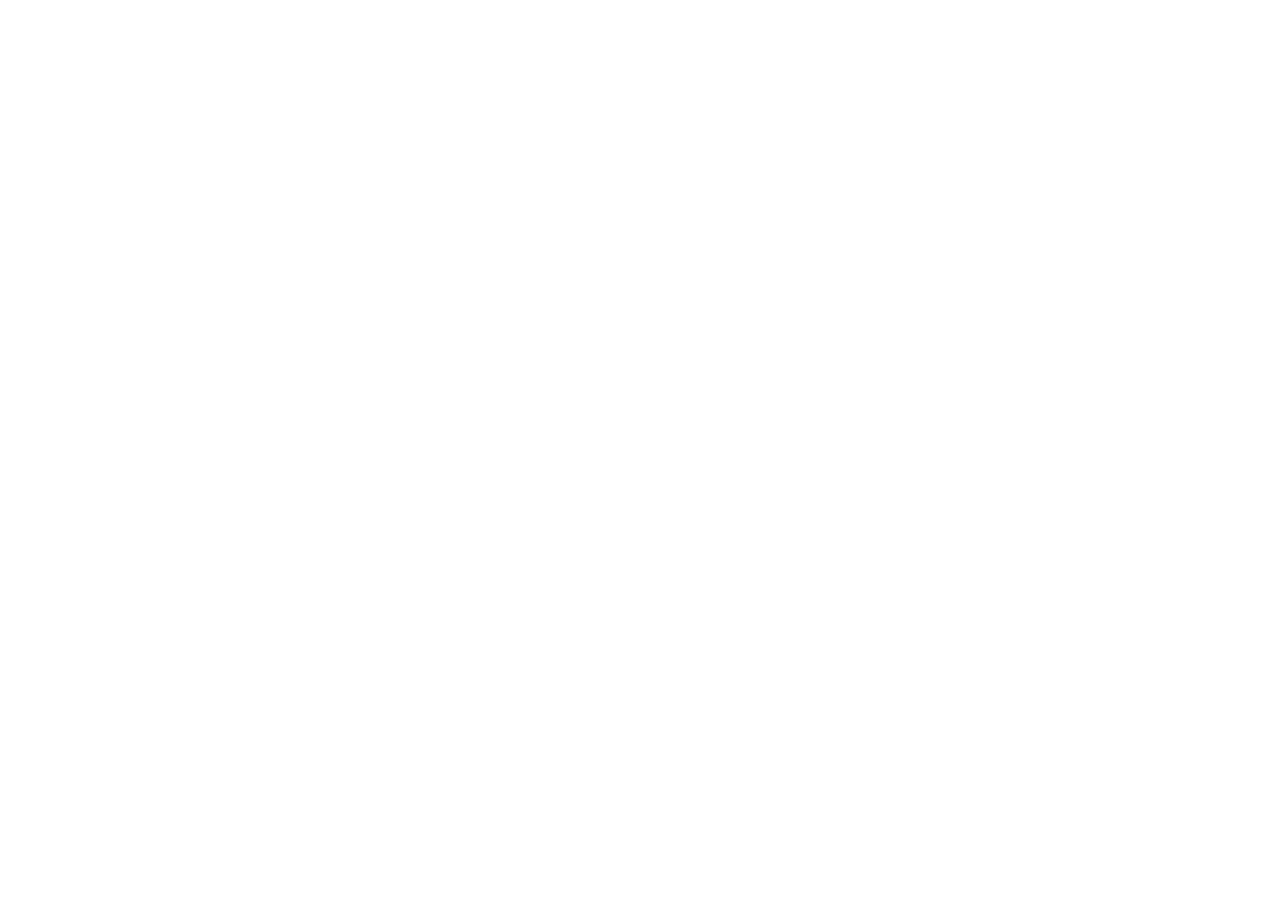
==== index.html @ 544795be "Pestañas base" ====
<!DOCTYPE html>
<html lang="en">
<head>
    <meta charset="UTF-8">
    <meta name="viewport" content="width=device-width, initial-scale=1.0">
    <title>GroundZero - Home</title>
</head>
<body>
    
</body>
</html>
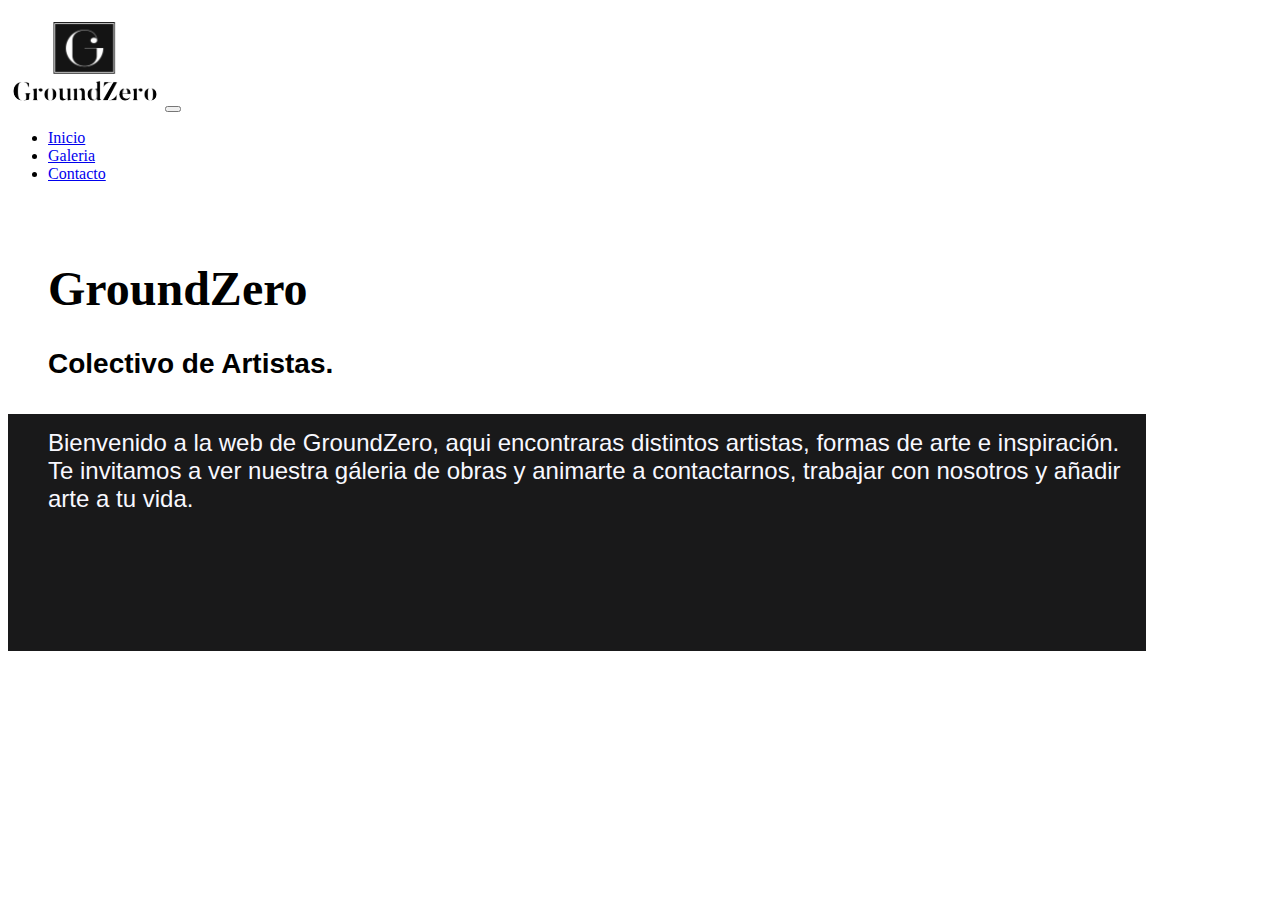
==== commit 42a85825: "Navegador base, imagenes y estilos base para el resto de la pag." ====
--- a/index.html
+++ b/index.html
@@ -4,8 +4,49 @@
     <meta charset="UTF-8">
     <meta name="viewport" content="width=device-width, initial-scale=1.0">
     <title>GroundZero - Home</title>
+    <link href="https://cdn.jsdelivr.net/npm/bootstrap@5.3.2/dist/css/bootstrap.min.css" rel="stylesheet" integrity="sha384-T3c6CoIi6uLrA9TneNEoa7RxnatzjcDSCmG1MXxSR1GAsXEV/Dwwykc2MPK8M2HN" crossorigin="anonymous">
+<link rel="stylesheet" href="CSS/style.css">
 </head>
+<header> 
+    <nav class="navbar navbar-expand-lg bg-body-tertiary">
+        <div class="container-fluid">
+          <a class="navbar-brand" href="index.html" ><img src="img/logo GZ.png"></a>
+          <button class="navbar-toggler" type="button" data-bs-toggle="collapse" data-bs-target="#navbarNav" aria-controls="navbarNav" aria-expanded="false" aria-label="Toggle navigation">
+            <span class="navbar-toggler-icon"></span>
+          </button>
+          <div class="collapse navbar-collapse" id="navbarNav">
+            <ul class="navbar-nav">
+              <li class="nav-item">
+                <a class="nav-link active" aria-current="page" href="index.html">Inicio</a>
+              </li>
+              <li class="nav-item">
+                <a class="nav-link" href="galeria.html">Galeria</a>
+              </li>
+              <li class="nav-item">
+                <a class="nav-link" href="contacto.html">Contacto</a>
+              </li>
+            
+            </ul>
+          </div>
+        </div>
+      </nav>
+</header>
 <body>
-    
+    <main class="cont">
+<div >
+    <h1 class="titulo">GroundZero</h1>
+    <h2 class="subtit">Colectivo de Artistas.</h2>
+<div class="bfondo">
+    <p class="textb">Bienvenido a la web de GroundZero, aqui encontraras distintos artistas, formas de arte e inspiración. <br>
+    Te invitamos a ver nuestra gáleria de obras y animarte a contactarnos, trabajar con nosotros y añadir arte a tu vida.</p>
+</div>    
+    <script src="https://cdn.jsdelivr.net/npm/bootstrap@5.3.2/dist/js/bootstrap.bundle.min.js" integrity="sha384-C6RzsynM9kWDrMNeT87bh95OGNyZPhcTNXj1NW7RuBCsyN/o0jlpcV8Qyq46cDfL" crossorigin="anonymous"></script>
+    <script src="https://cdn.jsdelivr.net/npm/@popperjs/core@2.11.8/dist/umd/popper.min.js" integrity="sha384-I7E8VVD/ismYTF4hNIPjVp/Zjvgyol6VFvRkX/vR+Vc4jQkC+hVqc2pM8ODewa9r" crossorigin="anonymous"></script>
+    <script src="https://cdn.jsdelivr.net/npm/bootstrap@5.3.2/dist/js/bootstrap.min.js" integrity="sha384-BBtl+eGJRgqQAUMxJ7pMwbEyER4l1g+O15P+16Ep7Q9Q+zqX6gSbd85u4mG4QzX+" crossorigin="anonymous"></script>
+</div>
+</main>
 </body>
+<footer>
+
+</footer>
 </html>--- a/CSS/style.css
+++ b/CSS/style.css
@@ -0,0 +1,43 @@
+h1.titulo{
+    font-family: Georgia, 'Times New Roman', Times, serif;
+    font-size: 48px;
+    font-weight: bold;
+    text-align: left;
+    padding-left: 40px;
+    padding-right: 15px;
+    padding-top: 30px;
+    
+}
+h2.subtit{
+    font-family: 'Gill Sans', 'Gill Sans MT', Calibri, 'Trebuchet MS', sans-serif;
+    font-size: 28px;
+    text-align: left;
+    padding-left: 40px;
+    padding-bottom: 10px;
+}
+
+div.bfondo{
+    height: 70%;
+    width: 90%;
+    background-color: #19191A;
+    
+}
+p.textb{
+    flex-wrap: wrap;
+    color: ghostwhite;
+    font-family: 'Gill Sans', 'Gill Sans MT', Calibri, 'Trebuchet MS', sans-serif;
+    font-size: 24px;
+    padding-left: 40px;
+    padding-right: 20px;
+    padding-top: 15px;
+    text-align: left;
+    vertical-align: middle;
+    flex-wrap: wrap;
+}
+
+main.cont{
+    display: flex;
+    flex-direction: row;
+    flex-wrap: wrap;
+
+}
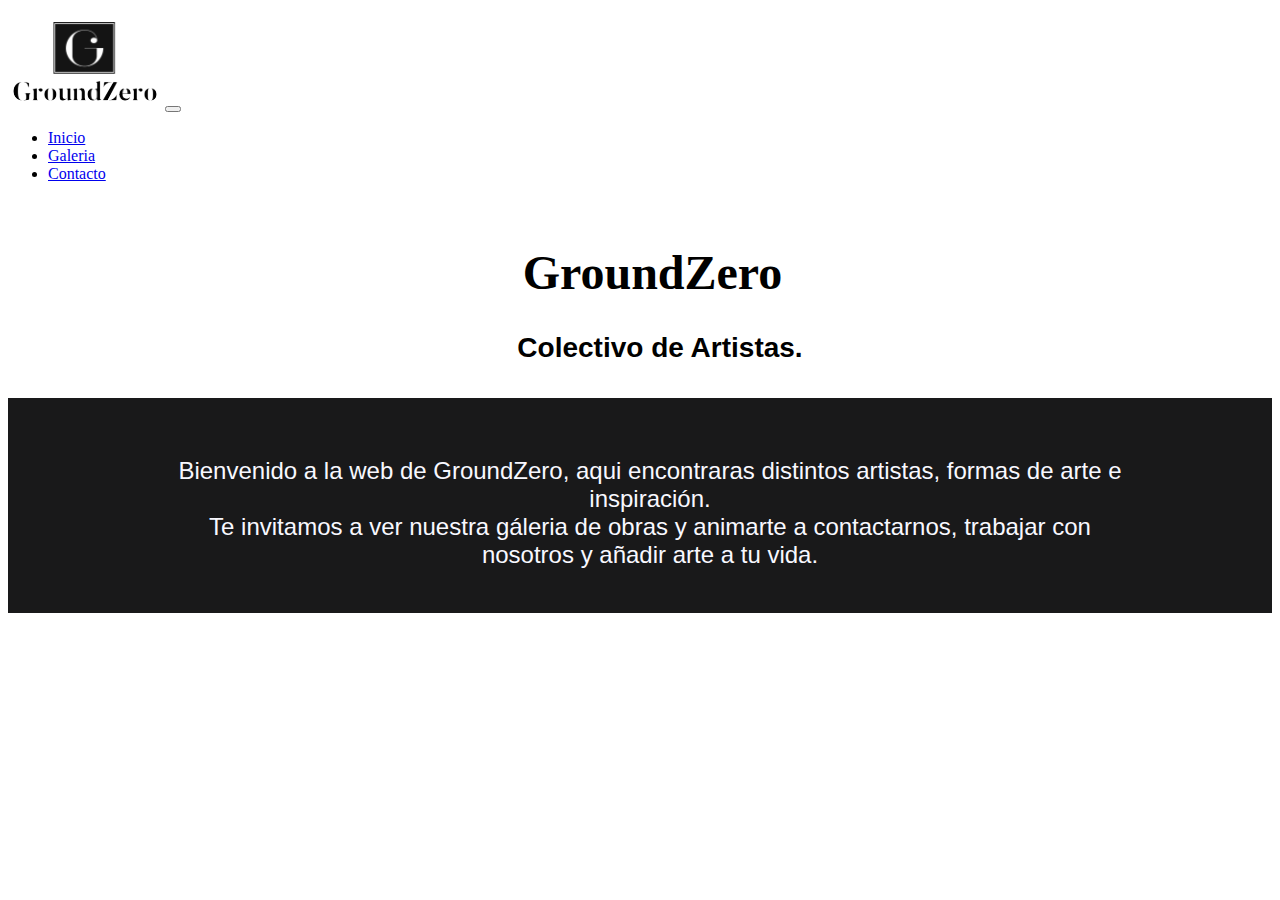
==== commit 24e9a468: "Galeria y formulacio de contacto a medio hacer" ====
--- a/index.html
+++ b/index.html
@@ -32,11 +32,11 @@
       </nav>
 </header>
 <body>
-    <main class="cont">
+    <main >
 <div >
     <h1 class="titulo">GroundZero</h1>
     <h2 class="subtit">Colectivo de Artistas.</h2>
-<div class="bfondo">
+<div class="central">
     <p class="textb">Bienvenido a la web de GroundZero, aqui encontraras distintos artistas, formas de arte e inspiración. <br>
     Te invitamos a ver nuestra gáleria de obras y animarte a contactarnos, trabajar con nosotros y añadir arte a tu vida.</p>
 </div>    
--- a/CSS/style.css
+++ b/CSS/style.css
@@ -2,7 +2,7 @@
     font-family: Georgia, 'Times New Roman', Times, serif;
     font-size: 48px;
     font-weight: bold;
-    text-align: left;
+    text-align: center;
     padding-left: 40px;
     padding-right: 15px;
     padding-top: 30px;
@@ -11,15 +11,17 @@
 h2.subtit{
     font-family: 'Gill Sans', 'Gill Sans MT', Calibri, 'Trebuchet MS', sans-serif;
     font-size: 28px;
-    text-align: left;
+    text-align: center;
     padding-left: 40px;
     padding-bottom: 10px;
 }
 
 div.bfondo{
-    height: 70%;
-    width: 90%;
+  
     background-color: #19191A;
+    align-items: center;
+    align-content: center;
+    border-bottom: ghostwhite;
     
 }
 p.textb{
@@ -30,7 +32,7 @@
     padding-left: 40px;
     padding-right: 20px;
     padding-top: 15px;
-    text-align: left;
+    text-align: center;
     vertical-align: middle;
     flex-wrap: wrap;
 }
@@ -41,3 +43,13 @@
     flex-wrap: wrap;
 
 }
+
+div.central{
+    align-items: center;
+    align-content: center;
+    padding-top: 20px;
+    padding-bottom: 20px;
+    padding-left: 10%;
+    padding-right: 10%;
+    background-color: #19191A;
+}
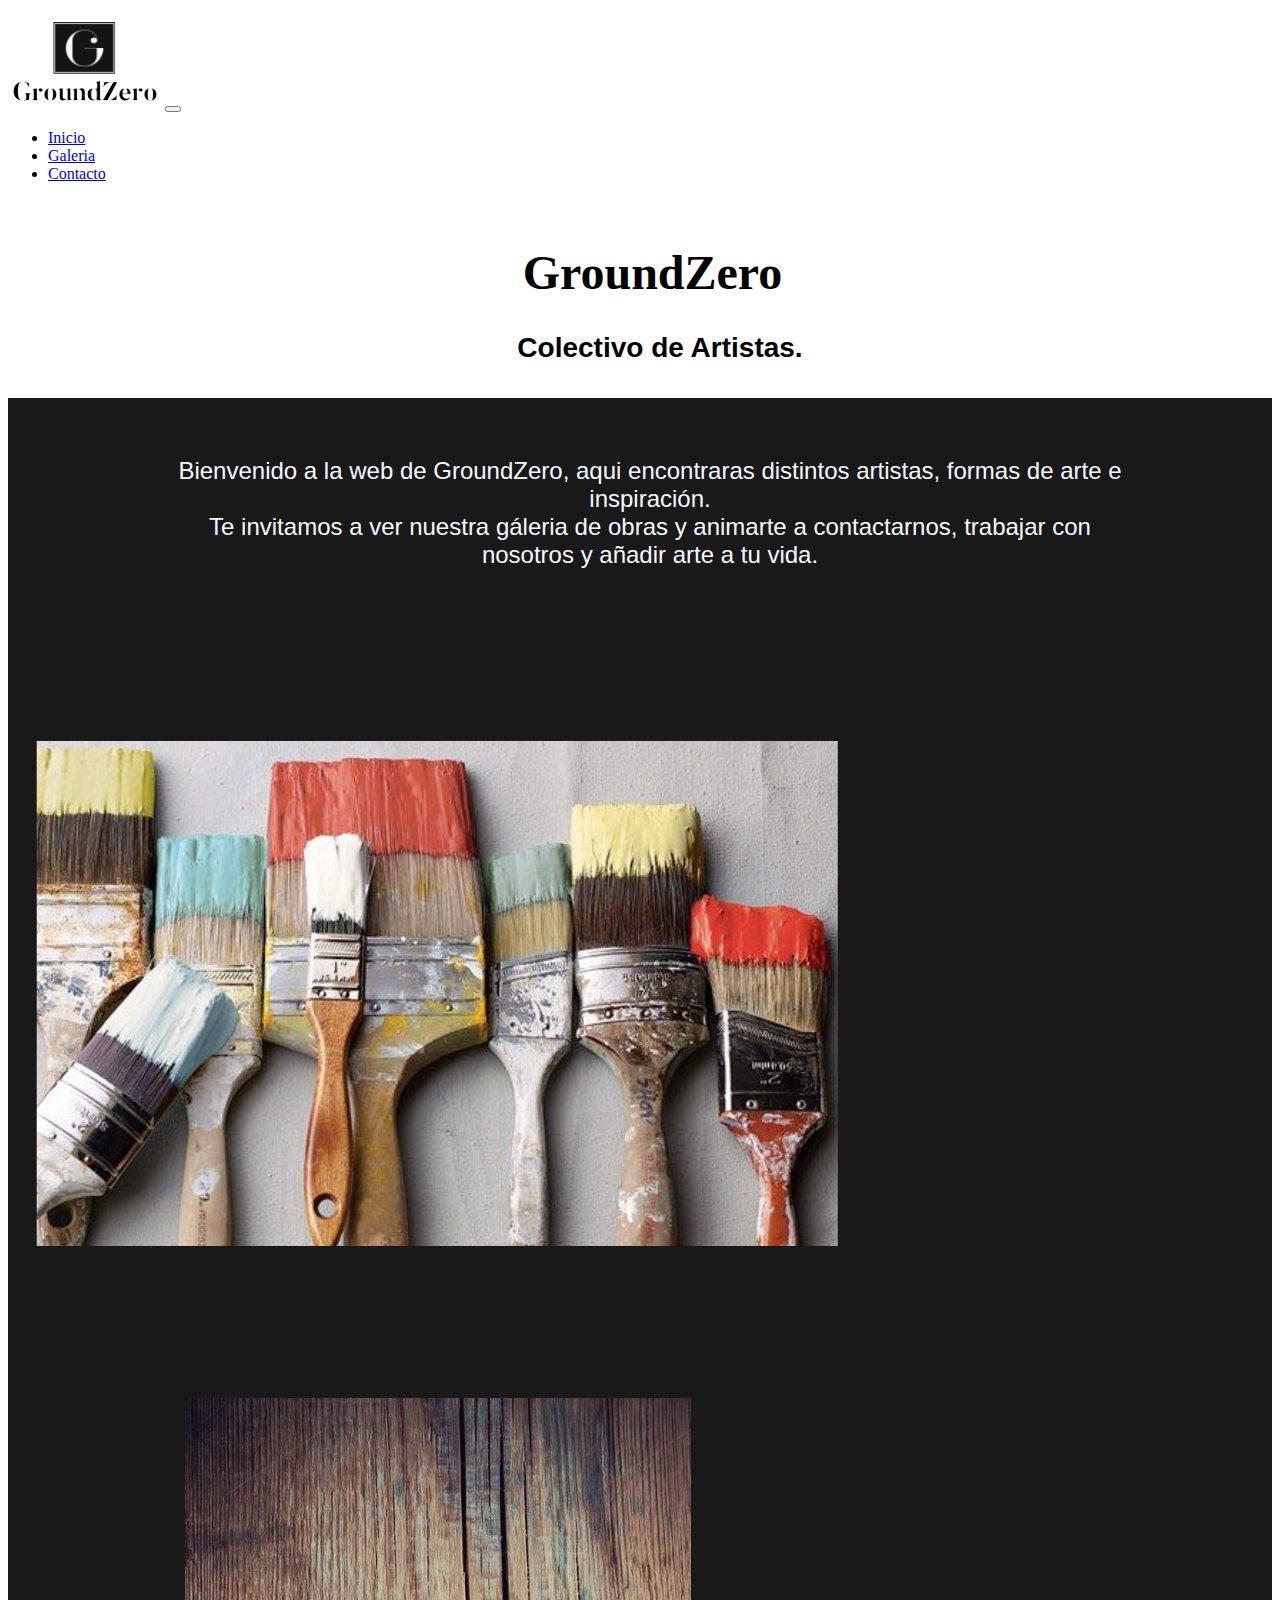
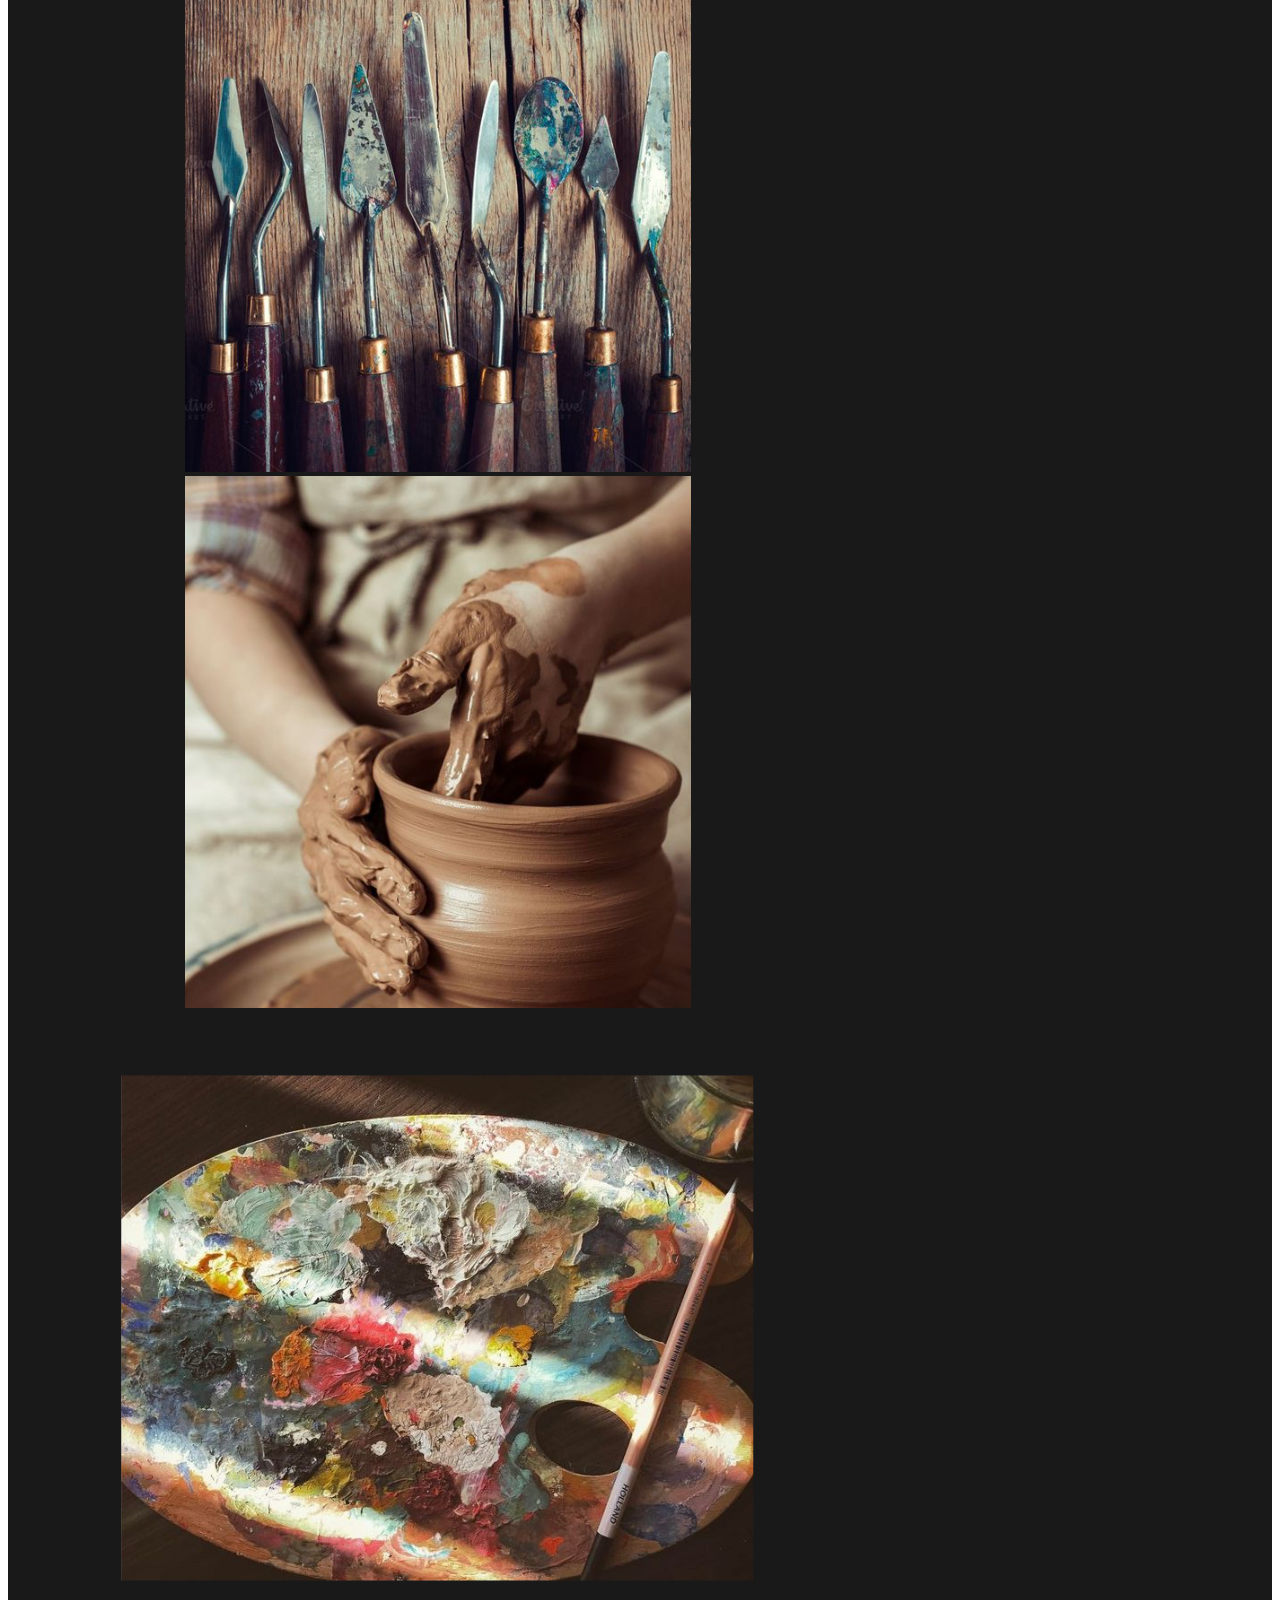
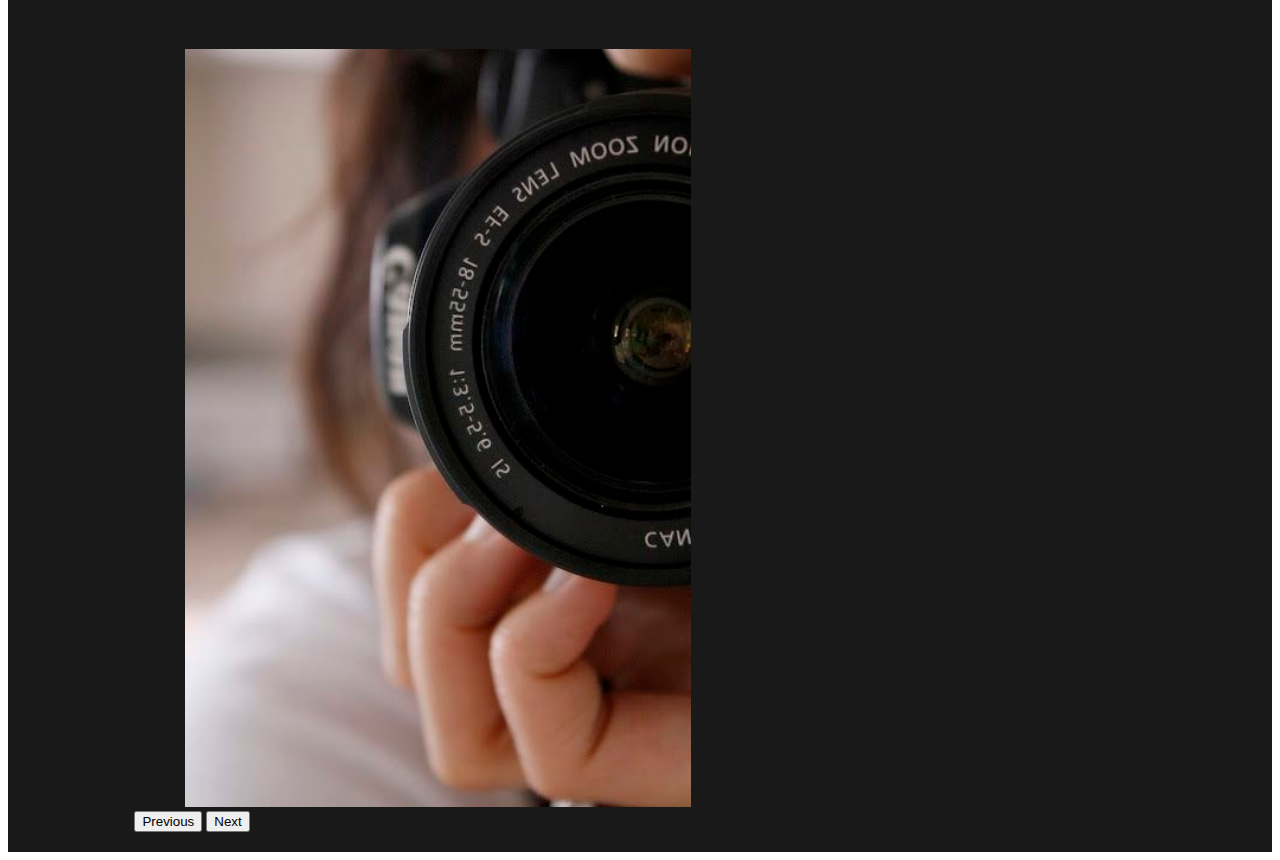
==== commit 8568ea88: "actualizaciones de galeria, carousel / falta loggin, verificador de loggin y ventana emergente" ====
--- a/index.html
+++ b/index.html
@@ -39,10 +39,43 @@
 <div class="central">
     <p class="textb">Bienvenido a la web de GroundZero, aqui encontraras distintos artistas, formas de arte e inspiración. <br>
     Te invitamos a ver nuestra gáleria de obras y animarte a contactarnos, trabajar con nosotros y añadir arte a tu vida.</p>
-</div>    
-    <script src="https://cdn.jsdelivr.net/npm/bootstrap@5.3.2/dist/js/bootstrap.bundle.min.js" integrity="sha384-C6RzsynM9kWDrMNeT87bh95OGNyZPhcTNXj1NW7RuBCsyN/o0jlpcV8Qyq46cDfL" crossorigin="anonymous"></script>
-    <script src="https://cdn.jsdelivr.net/npm/@popperjs/core@2.11.8/dist/umd/popper.min.js" integrity="sha384-I7E8VVD/ismYTF4hNIPjVp/Zjvgyol6VFvRkX/vR+Vc4jQkC+hVqc2pM8ODewa9r" crossorigin="anonymous"></script>
-    <script src="https://cdn.jsdelivr.net/npm/bootstrap@5.3.2/dist/js/bootstrap.min.js" integrity="sha384-BBtl+eGJRgqQAUMxJ7pMwbEyER4l1g+O15P+16Ep7Q9Q+zqX6gSbd85u4mG4QzX+" crossorigin="anonymous"></script>
+<!--Carousel-->
+<div>
+    <div id="carouselExampleAutoplaying" class="carousel slide" data-bs-ride="carousel">
+      <div class="carousel-inner">
+        <div class="carousel-item active">
+          <img src="img/brochas.jpg" class="d-block carousel-img mx-auto" style="transform: rotate(-90deg);" alt="Brochas">
+        </div>
+        <div class="carousel-item">
+          <img src="img/espaculas.jpg" class="d-block carousel-img mx-auto" alt="espatulas" >
+        </div>
+        <div class="carousel-item">
+          <img src="img/greda.jpg" class="d-block carousel-img mx-auto" alt="greda">
+        </div>
+        <div class="carousel-item">
+          <img src="img/paleta.jpg" class="d-block mx-auto carousel-img" alt="paleta" style="transform: rotate(-90deg);">
+        </div>
+        <div class="carousel-item">
+          <img src="img/ph.jpg" class="d-block mx-auto carousel-img" alt="camara";>
+        </div>
+      </div>
+      <button class="carousel-control-prev" type="button" data-bs-target="#carouselExampleAutoplaying" data-bs-slide="prev">
+        <span class="carousel-control-prev-icon" aria-hidden="true"></span>
+        <span class="visually-hidden">Previous</span>
+      </button>
+      <button class="carousel-control-next" type="button" data-bs-target="#carouselExampleAutoplaying" data-bs-slide="next">
+        <span class="carousel-control-next-icon" aria-hidden="true"></span>
+        <span class="visually-hidden">Next</span>
+      </button>
+    </div>
+  </div>
+  
+ <!-- Scripts Boostrap-->
+  </div>    
+      <script src="https://cdn.jsdelivr.net/npm/bootstrap@5.3.2/dist/js/bootstrap.bundle.min.js" integrity="sha384-C6RzsynM9kWDrMNeT87bh95OGNyZPhcTNXj1NW7RuBCsyN/o0jlpcV8Qyq46cDfL" crossorigin="anonymous"></script>
+      <script src="https://cdn.jsdelivr.net/npm/@popperjs/core@2.11.8/dist/umd/popper.min.js" integrity="sha384-I7E8VVD/ismYTF4hNIPjVp/Zjvgyol6VFvRkX/vR+Vc4jQkC+hVqc2pM8ODewa9r" crossorigin="anonymous"></script>
+      <script src="https://cdn.jsdelivr.net/npm/bootstrap@5.3.2/dist/js/bootstrap.min.js" integrity="sha384-BBtl+eGJRgqQAUMxJ7pMwbEyER4l1g+O15P+16Ep7Q9Q+zqX6gSbd85u4mG4QzX+" crossorigin="anonymous"></script>
+  </div>
 </div>
 </main>
 </body>
--- a/CSS/style.css
+++ b/CSS/style.css
@@ -53,3 +53,16 @@
     padding-right: 10%;
     background-color: #19191A;
 }
+
+.carousel-img{
+    padding: 0 5% 0 5%;
+    width: 50%;
+    height:100%;
+}
+
+.carousel-box{
+    background-color: #8a8a8a;
+    width: 100%;
+    padding: 0;
+    margin: 0;
+}
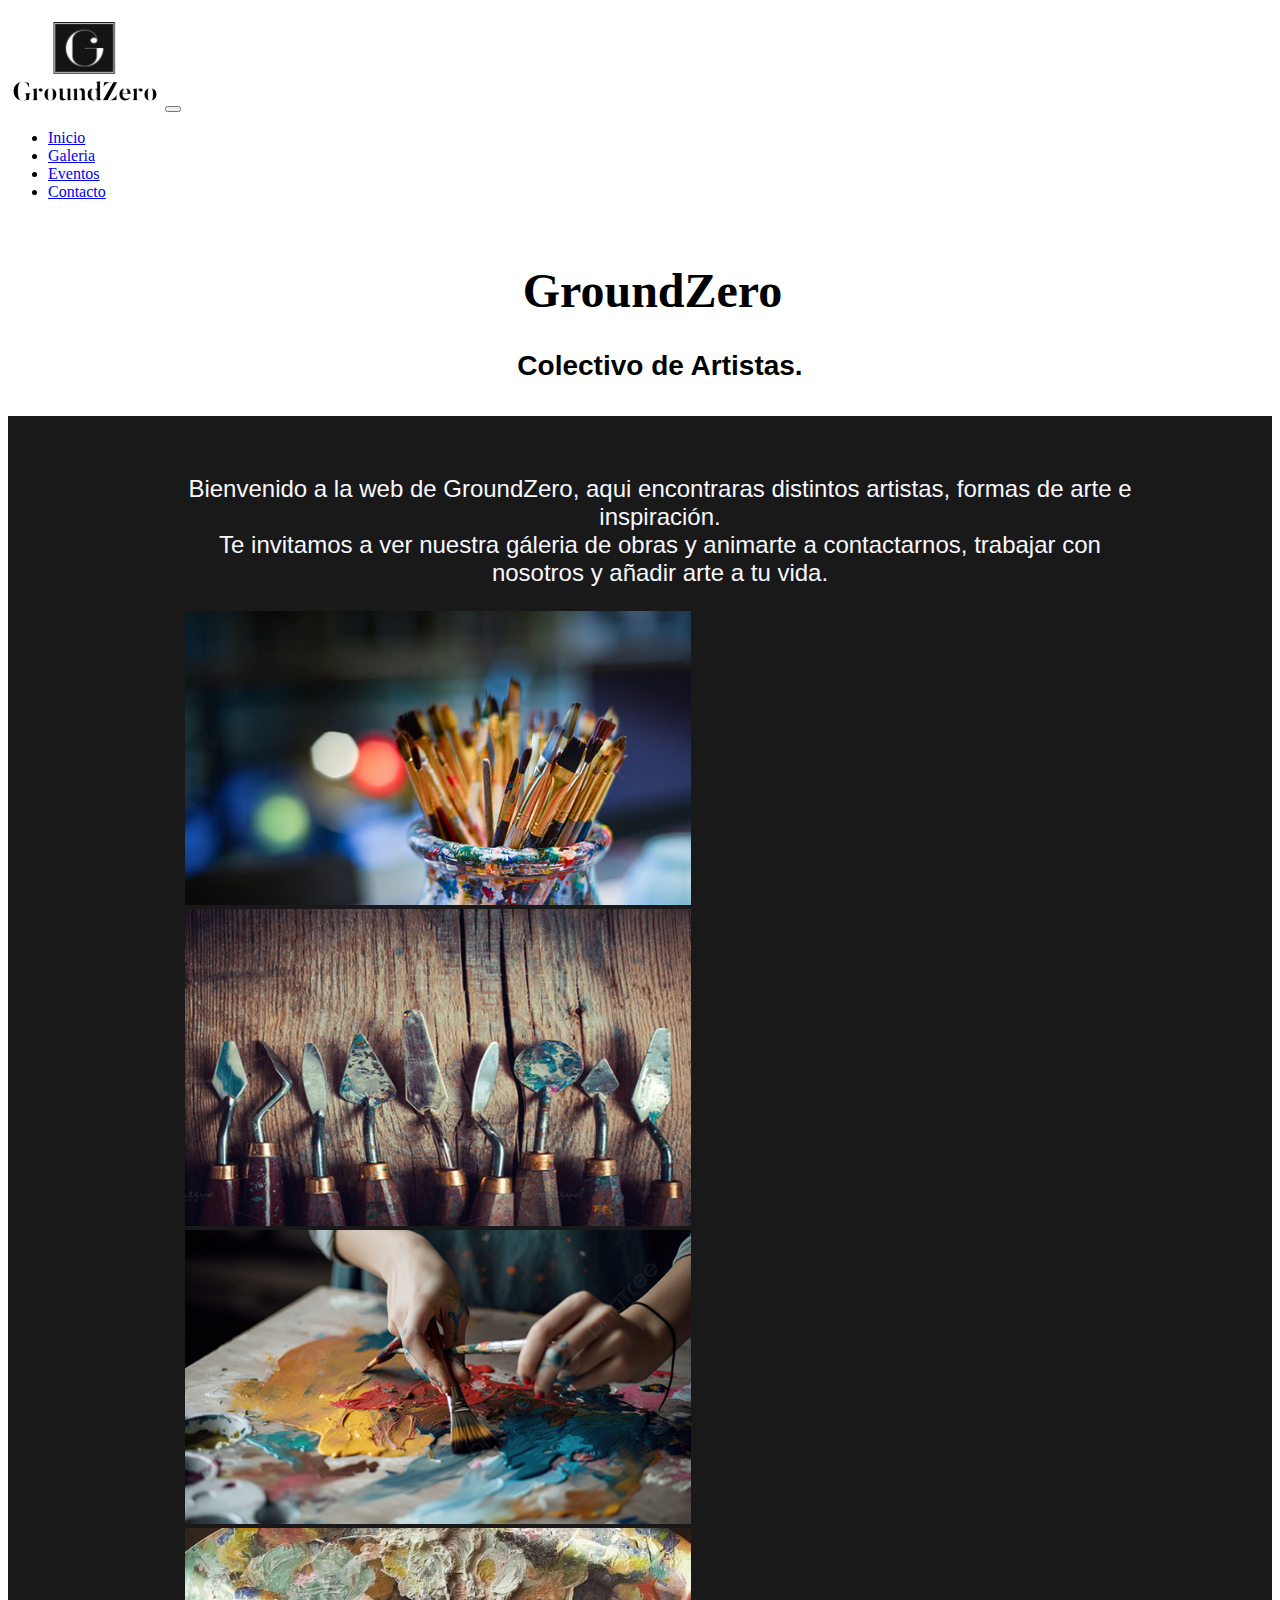
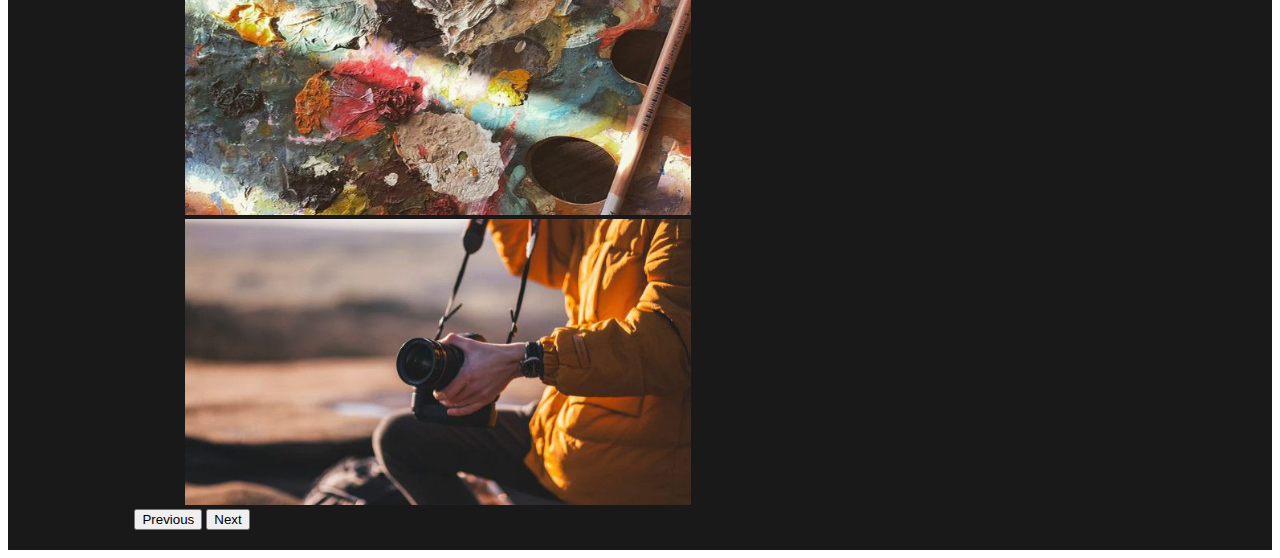
==== commit 6ef7f65f: "Correccion de galeria y carrusel, pestaña de eventos y login añadidas, login no desarrollado" ====
--- a/index.html
+++ b/index.html
@@ -22,6 +22,10 @@
               <li class="nav-item">
                 <a class="nav-link" href="galeria.html">Galeria</a>
               </li>
+            </li>
+            <li class="nav-item">
+              <a class="nav-link" href="eventos.html">Eventos</a>
+            </li>
               <li class="nav-item">
                 <a class="nav-link" href="contacto.html">Contacto</a>
               </li>
@@ -44,19 +48,19 @@
     <div id="carouselExampleAutoplaying" class="carousel slide" data-bs-ride="carousel">
       <div class="carousel-inner">
         <div class="carousel-item active">
-          <img src="img/brochas.jpg" class="d-block carousel-img mx-auto" style="transform: rotate(-90deg);" alt="Brochas">
+          <img src="img/pinceles1.jpg" class="d-block carousel-img mx-auto" ; alt="Pinceles">
         </div>
         <div class="carousel-item">
-          <img src="img/espaculas.jpg" class="d-block carousel-img mx-auto" alt="espatulas" >
+          <img src="img/espatulas.jpg" class="d-block carousel-img mx-auto" alt="espatulas" >
         </div>
         <div class="carousel-item">
-          <img src="img/greda.jpg" class="d-block carousel-img mx-auto" alt="greda">
+          <img src="img/pintando1.jpg" class="d-block carousel-img mx-auto" alt="pintando">
         </div>
         <div class="carousel-item">
-          <img src="img/paleta.jpg" class="d-block mx-auto carousel-img" alt="paleta" style="transform: rotate(-90deg);">
+          <img src="img/paleta.jpg" class="d-block mx-auto carousel-img" alt="paleta" >
         </div>
         <div class="carousel-item">
-          <img src="img/ph.jpg" class="d-block mx-auto carousel-img" alt="camara";>
+          <img src="img/fotografia.jpg" class="d-block mx-auto carousel-img" alt="fotografia";>
         </div>
       </div>
       <button class="carousel-control-prev" type="button" data-bs-target="#carouselExampleAutoplaying" data-bs-slide="prev">
--- a/CSS/style.css
+++ b/CSS/style.css
@@ -19,10 +19,7 @@
 div.bfondo{
   
     background-color: #19191A;
-    align-items: center;
-    align-content: center;
-    border-bottom: ghostwhite;
-    
+
 }
 p.textb{
     flex-wrap: wrap;
@@ -30,7 +27,7 @@
     font-family: 'Gill Sans', 'Gill Sans MT', Calibri, 'Trebuchet MS', sans-serif;
     font-size: 24px;
     padding-left: 40px;
-    padding-right: 20px;
+   
     padding-top: 15px;
     text-align: center;
     vertical-align: middle;
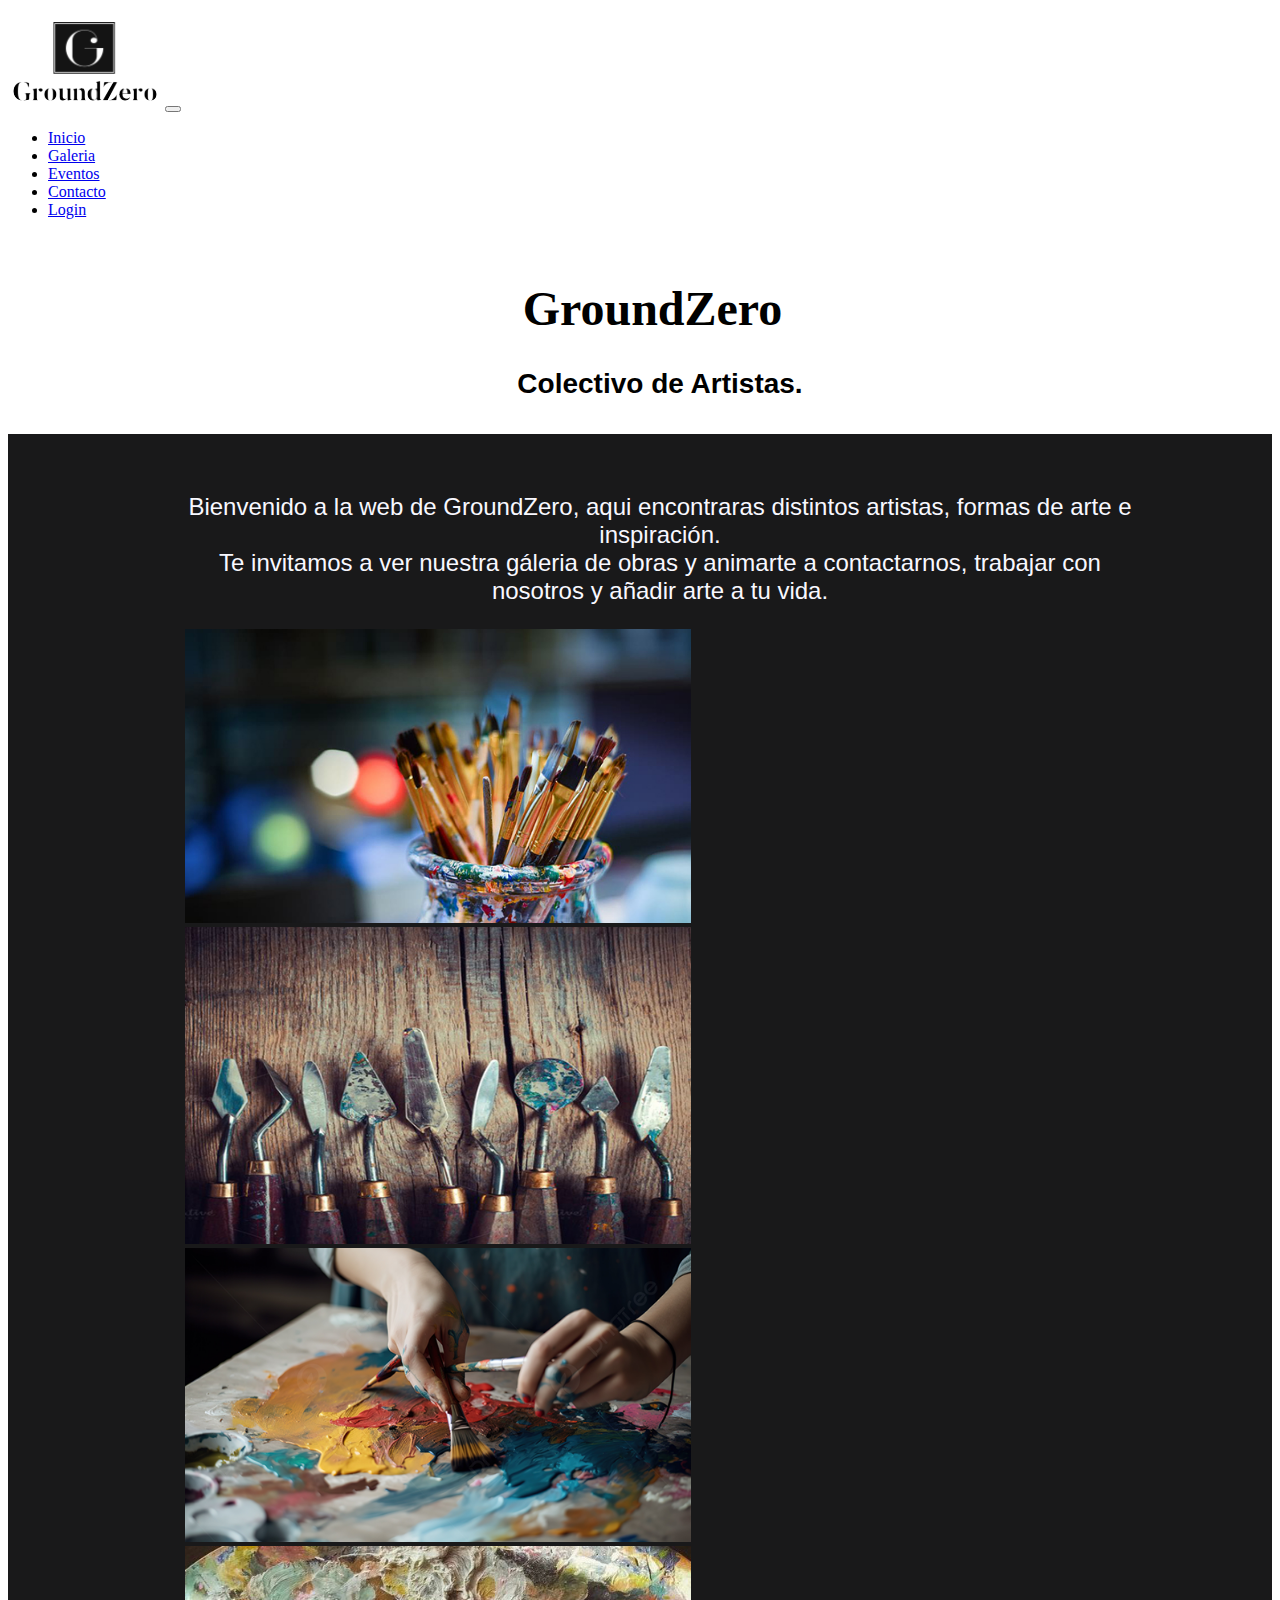
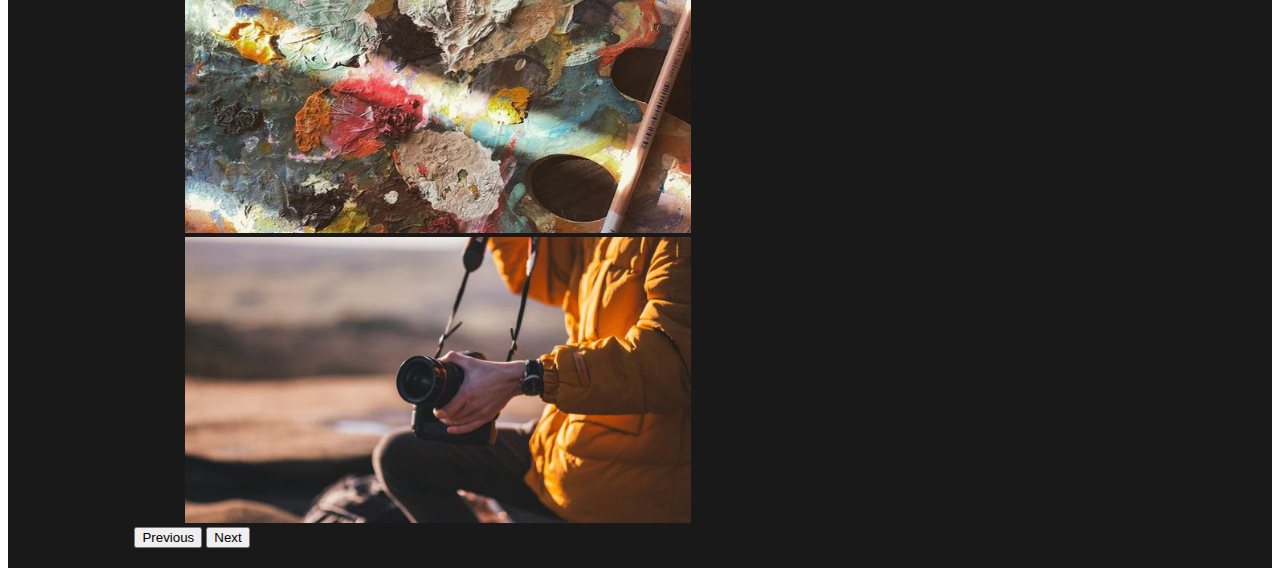
==== commit 4ea98a0f: "login agregado, por fin" ====
--- a/index.html
+++ b/index.html
@@ -29,6 +29,9 @@
               <li class="nav-item">
                 <a class="nav-link" href="contacto.html">Contacto</a>
               </li>
+              <li class="nav-item">
+                <a class="nav-link" href="login.html">Login</a>
+              </li> 
             
             </ul>
           </div>
